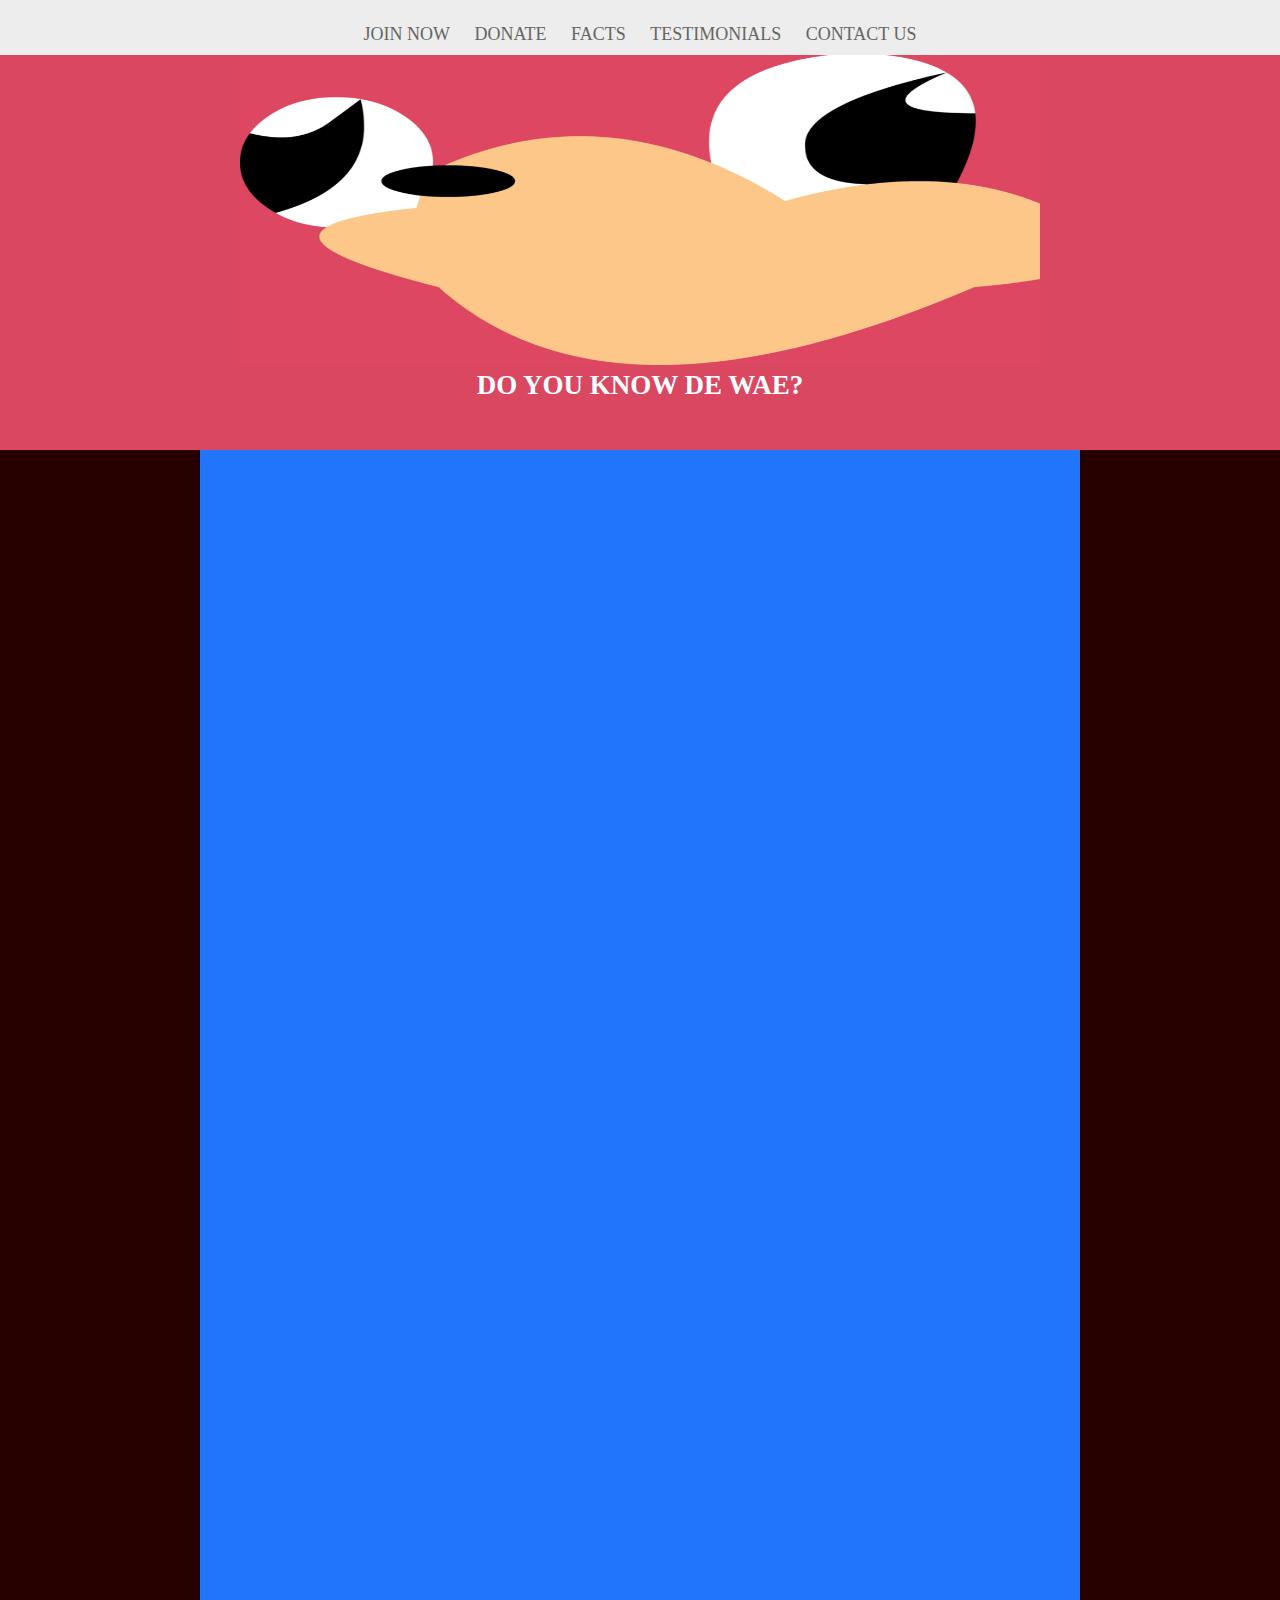
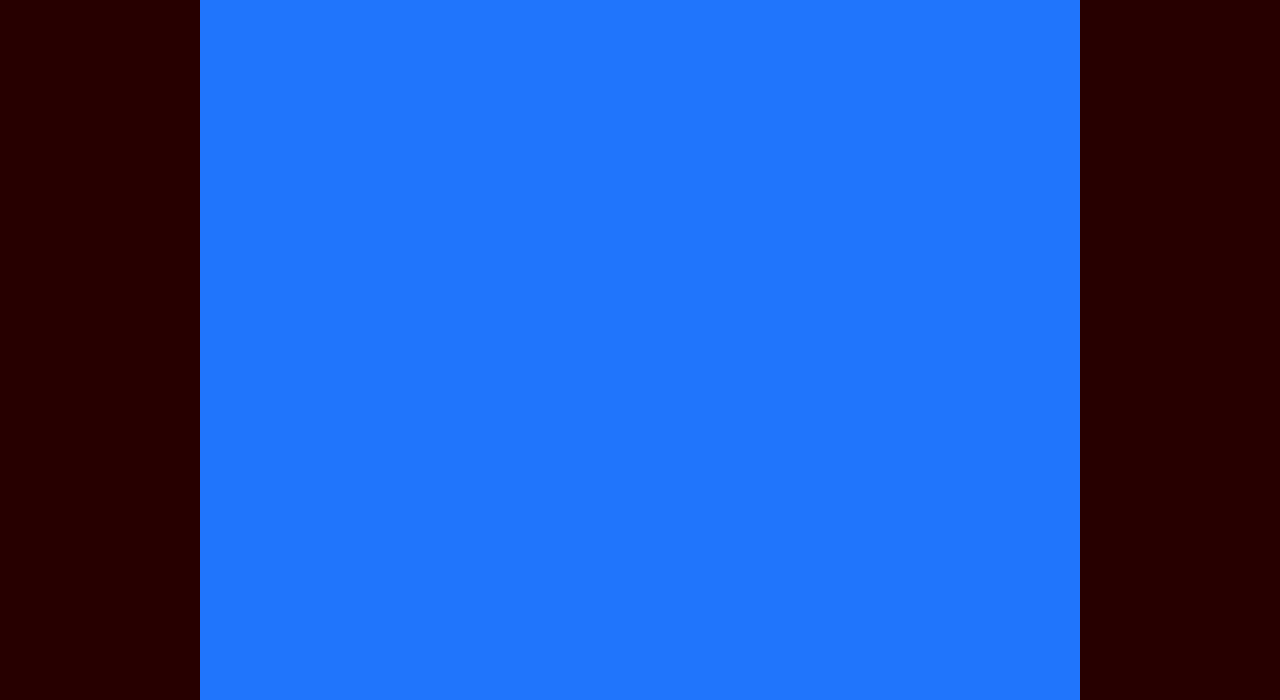
==== index.html @ 7071fe4e "Rodelas Template" ====
<!doctype html>
<html lang="en-US">
<head>
	<title>SHOW DE WAE</title>
	<link rel="stylesheet" type="text/css" href="main.css">
</head>

<body>
	
<section id="screen1">
<nav>
		<ul>
			<li><a href="me">JOIN NOW</a></li>
			<li><a href="you">DONATE</a></li>
			<li><a href="me">FACTS</a></li>
			<li><a href="us">TESTIMONIALS</a></li>
			<li><a href="you">CONTACT US</a></li>
		</ul>
	</nav>

	
	<img src="weyprotein.png" height="310" width="800">
	<h2>DO YOU KNOW DE WAE?</h2>

</section>
	
<section id="screen2">
</section>

<script type="text/javascript" src="http://ajax.googleapis.com/ajax/libs/jquery/1.10.2/jquery.min.js"></script>

<script>
   $(document).ready(function(){
	   $(window).bind('scroll', function() {
	   var navHeight = $( window ).height() - 100;
			 if ($(window).scrollTop() > navHeight) {
				 $('nav').addClass('fixed');
			 }
			 else {
				 $('nav').removeClass('fixed');
			 }
		});
	});
</script>

</body>
</html>
---- main.css ----
/*
Tutorial Name: Scroll To Top Then Fixed Navigation Effect With JQuery and CSS
Description: Create a sticky navigation bar that remains fixed to the top after scroll
Author: Stanislav Kostadinov
Author URI: http://stanislav.it
Version: 1.0.0 - 11.01.2014
*/

* {margin: 0; padding: 0;}

a {text-decoration: none;}

/* This class is added on scroll */
.fixed {
	position: fixed; 
	top: 0; 
	height: 70px; 
	z-index: 1;
}

body {
	color: #fff;
	font-family: 'open-sans-bold'; 
	font-size: 18px;
	text-align: center;
	max-width: 100%;
	min-width: 25%;
	background: #270000;
}


/* Font Face Settings */
@font-face {
    font-family: 'open-sans-bold';
	src: url('../fonts/open-sans/OpenSans-Bold.eot');
    src: url('../fonts/open-sans/OpenSans-Bold.eot?iefix') format('embedded-opentype'),
		 url('../fonts/open-sans/OpenSans-Bold.ttf');
    font-weight: normal;
}	

/* Navigation Settings */
nav {
	position: top;
	bottom: 50vh;
	width: 100%;
	height: 55px;
	background: #ededed;
}

nav li {
	display: inline-block;
	padding: 24px 10px;
}

nav li a {
	color: #656565;
	text-transform: uppercase;
}

/*section {
	height: 100vh;
}*/

/* Screens Settings */
#screen1 {	
	background: rgb(217,71,97);
	height: 50vh;
}

#screen1 p {
	padding-top: 200px;
}

#screen2 {
	/*background: #0f2bff;*/
	background: #2075fc;
	height: 200vh;
	padding-top: 50px;
	margin-left: 200px;
	margin-right: 200px;
}

#screen3 {
	background: #ffffff;
	height: 100%;
	width: 200px;
}

p{
	padding-left: 50px;
}
@media only screen and (max-width: 520px) {

	nav li {
		padding: 24px 4px;
	}

	nav li a {
		font-size: 14px;
	}

}

h1{
	font-size: 48px;	
}
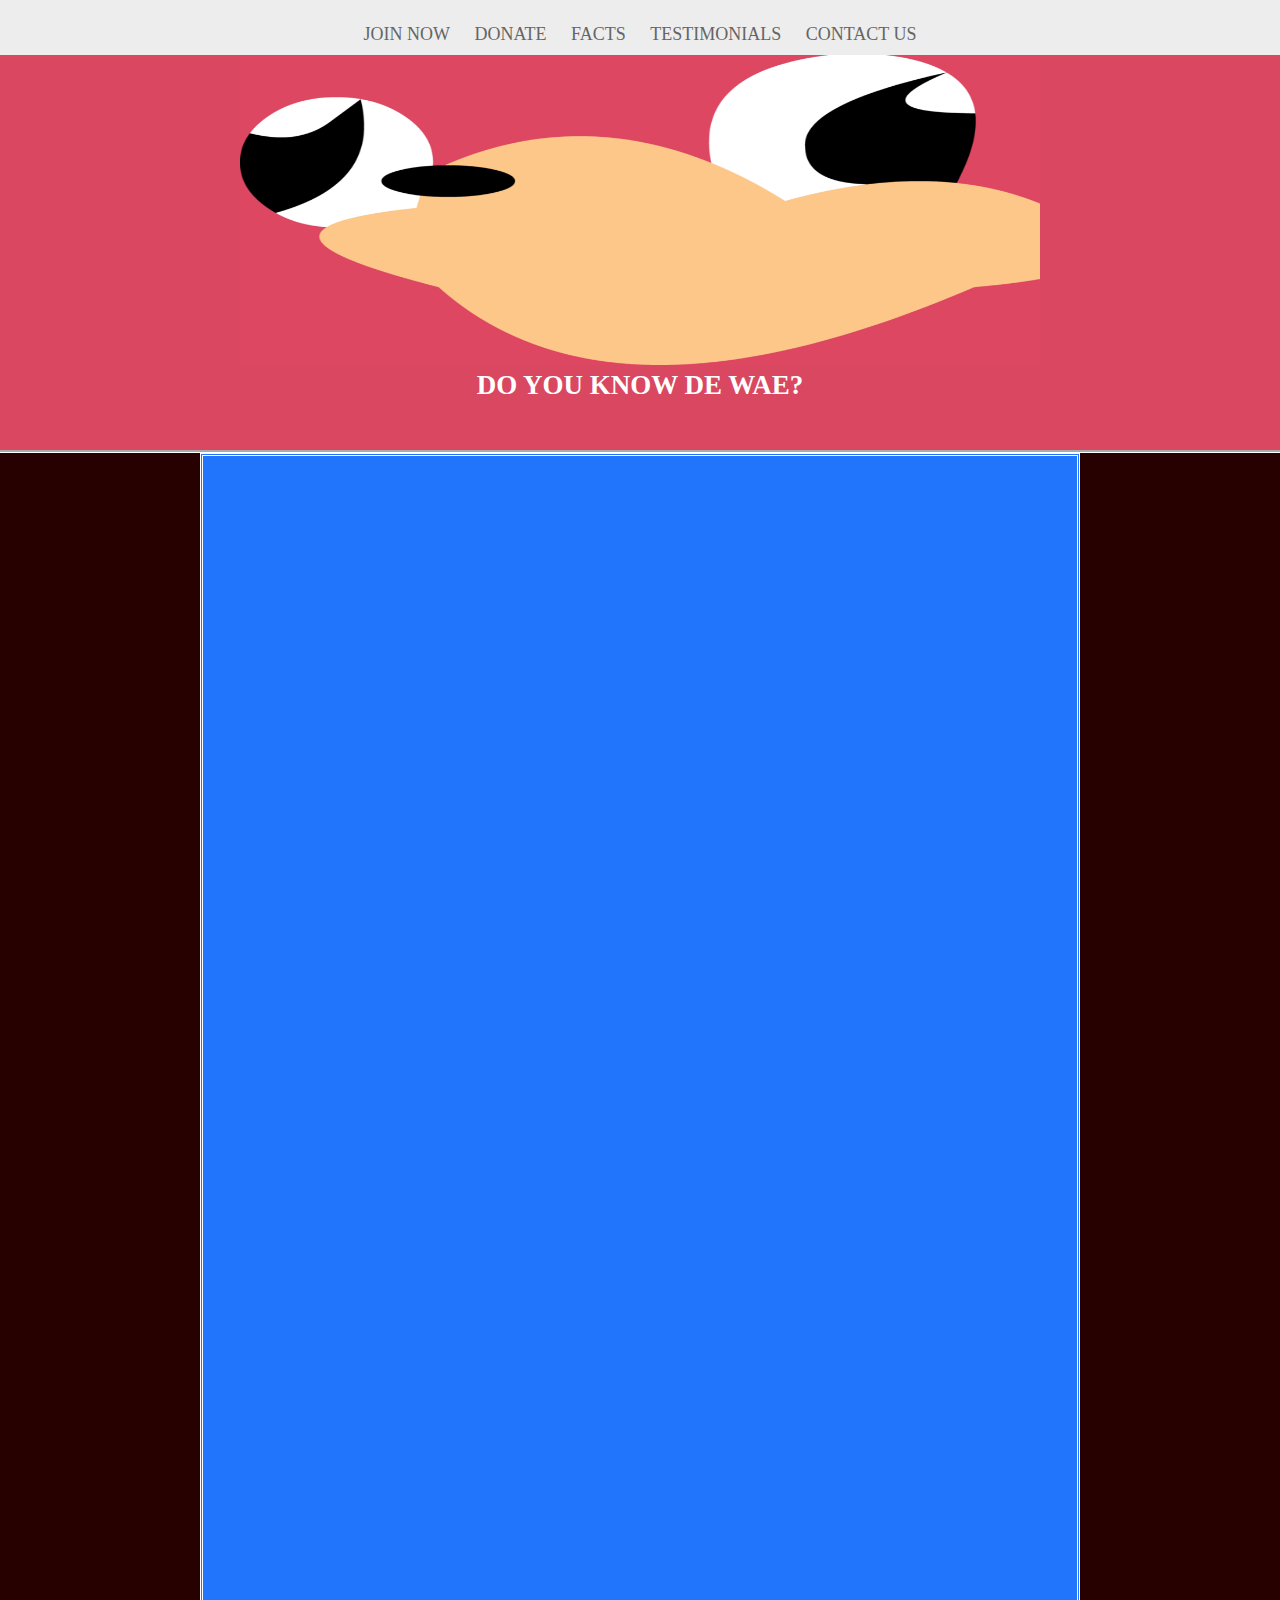
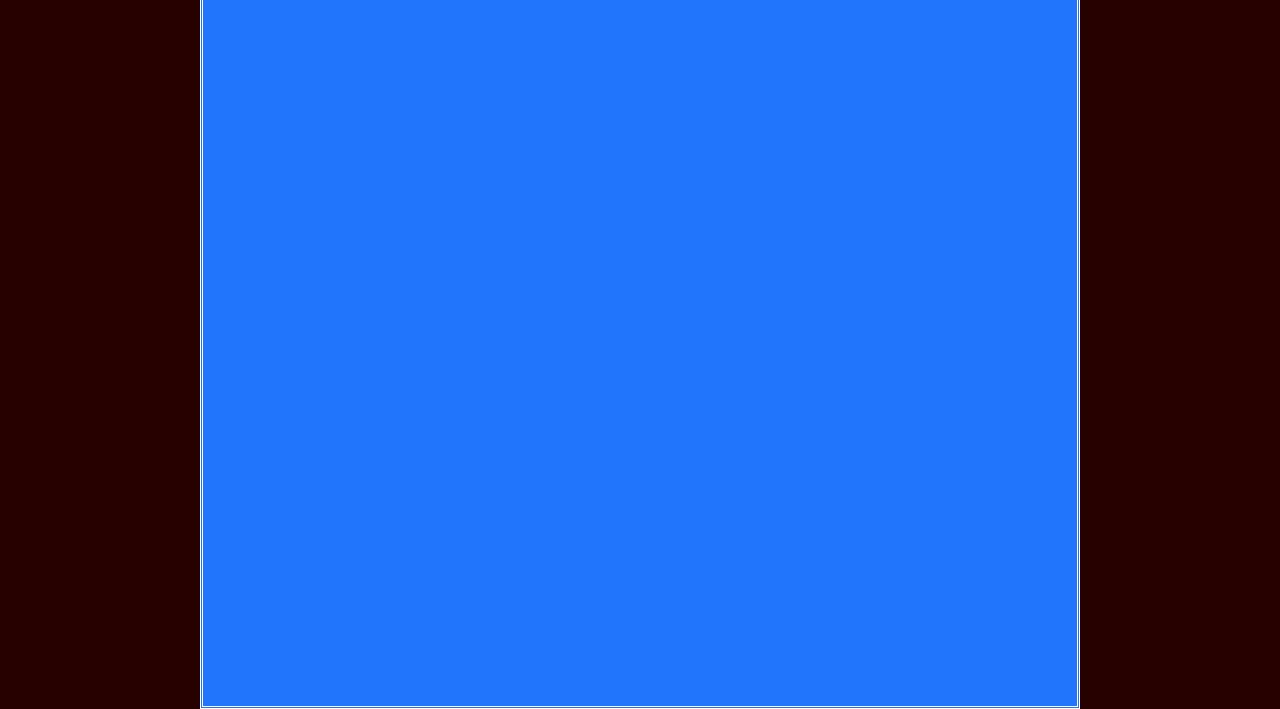
==== commit 6fe58244: "Rodelas" ====
--- a/index.html
+++ b/index.html
@@ -6,7 +6,7 @@
 </head>
 
 <body>
-	
+
 <section id="screen1">
 <nav>
 		<ul>
@@ -25,6 +25,7 @@
 </section>
 	
 <section id="screen2">
+
 </section>
 
 <script type="text/javascript" src="http://ajax.googleapis.com/ajax/libs/jquery/1.10.2/jquery.min.js"></script>
--- a/main.css
+++ b/main.css
@@ -65,6 +65,11 @@
 #screen1 {	
 	background: rgb(217,71,97);
 	height: 50vh;
+	border-top: 0px;
+	border-left: 0px;
+	border-right: 0px;
+	border-style: groove;
+	border-color: #ffffff;
 }
 
 #screen1 p {
@@ -78,7 +83,9 @@
 	padding-top: 50px;
 	margin-left: 200px;
 	margin-right: 200px;
-}
+	border-style: double;
+	border-color: #ffffff;
+	}
 
 #screen3 {
 	background: #ffffff;
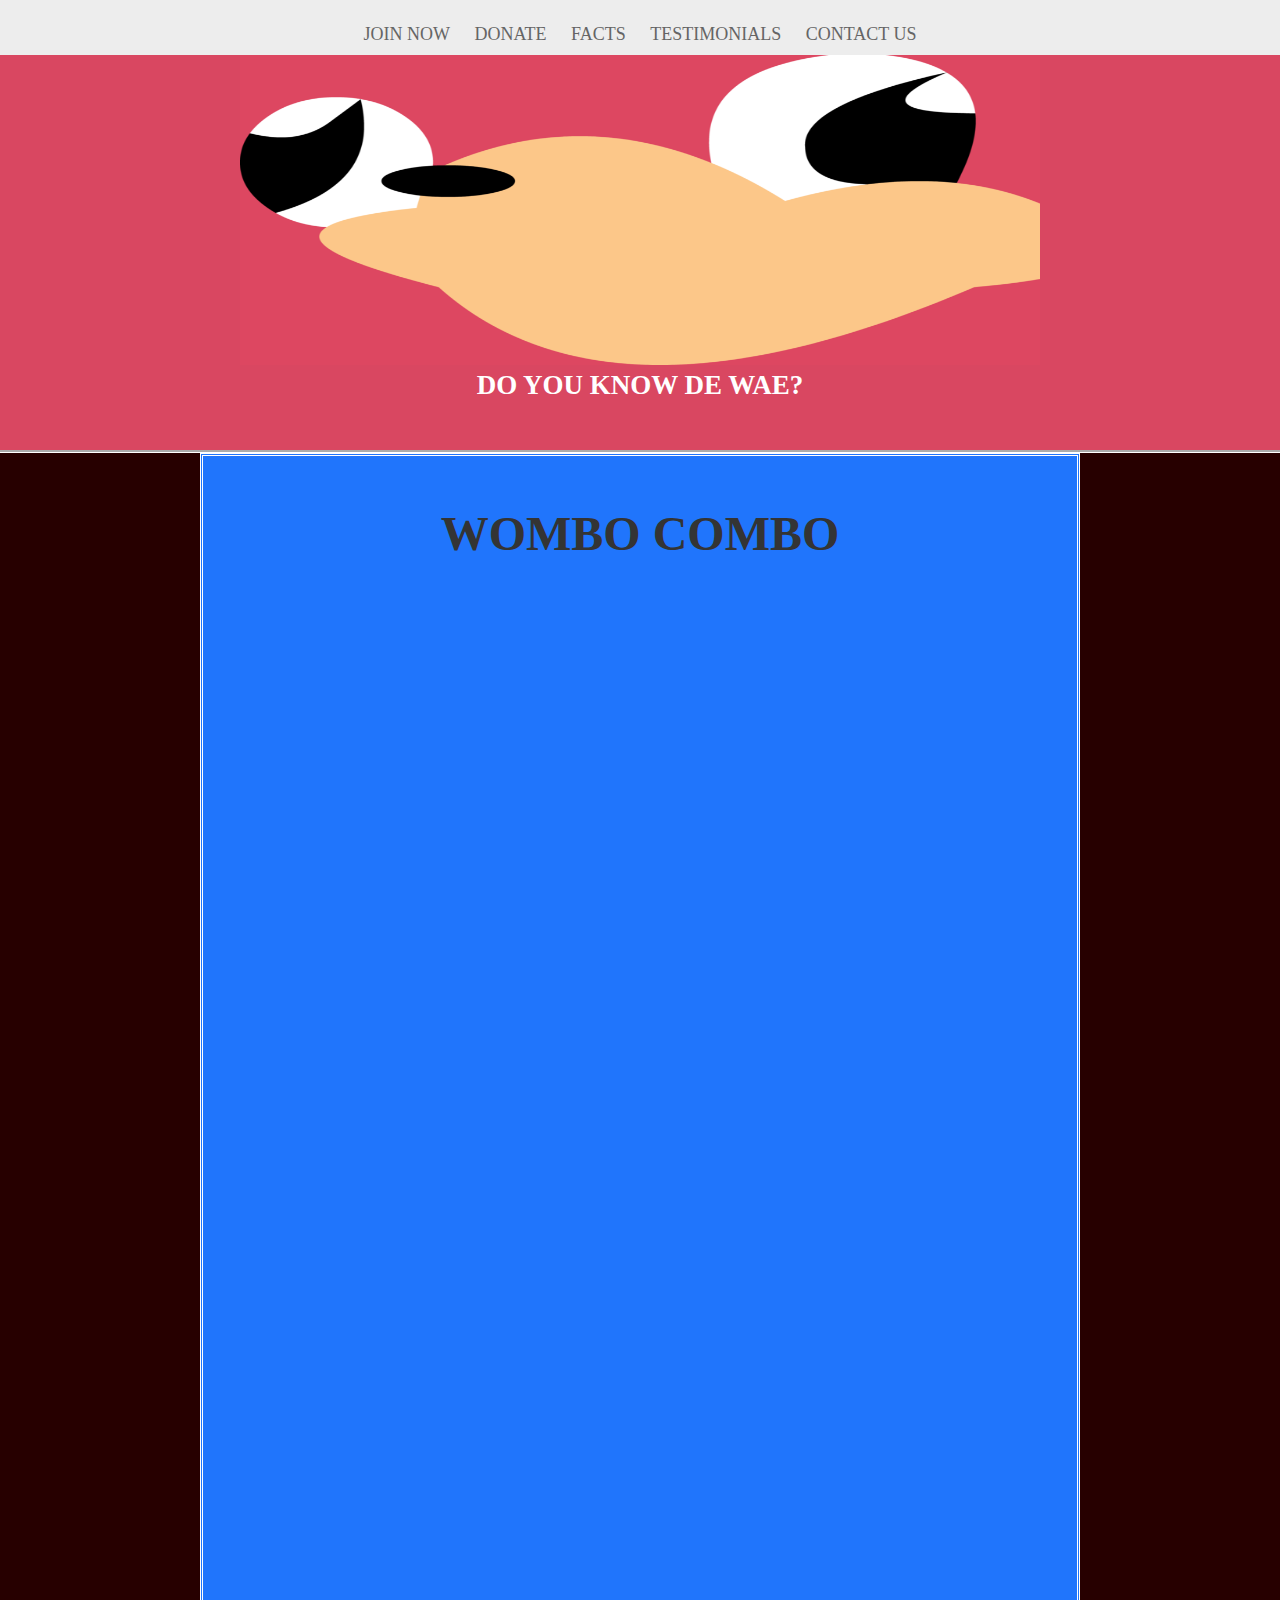
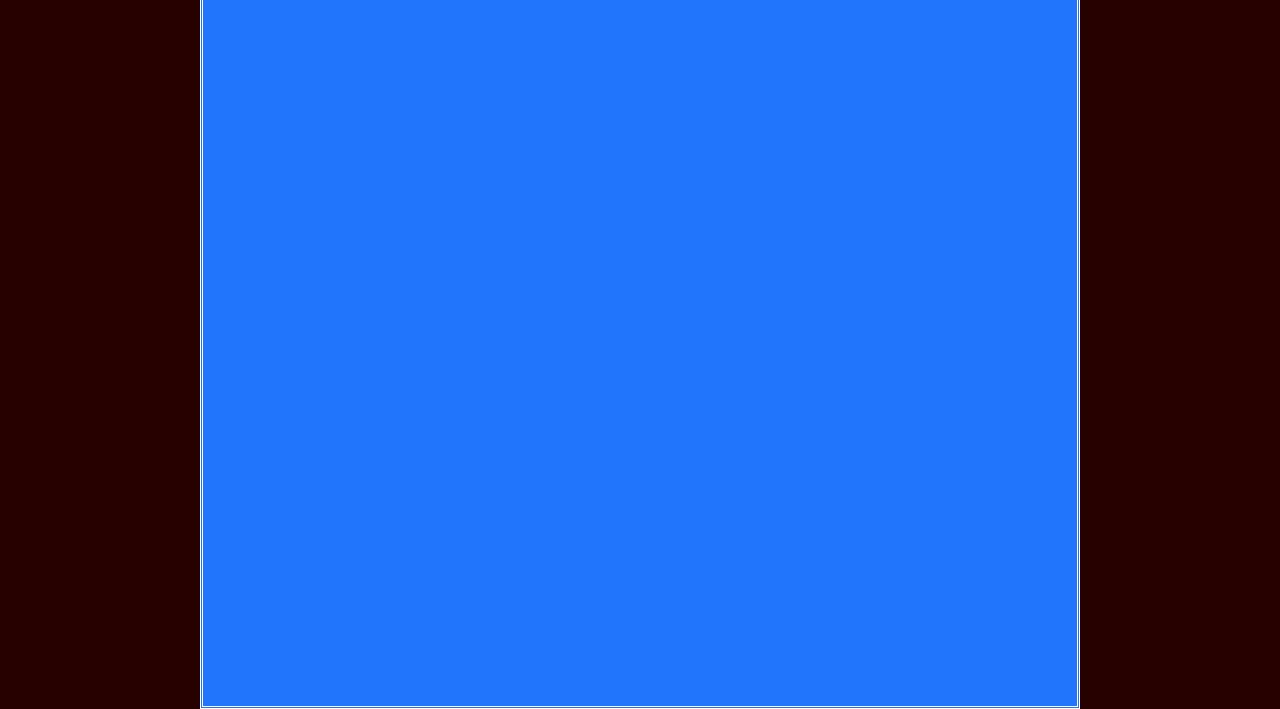
==== commit 14f6d5ba: "Rodelas" ====
--- a/index.html
+++ b/index.html
@@ -25,7 +25,7 @@
 </section>
 	
 <section id="screen2">
-
+	<h1>WOMBO COMBO</h1>
 </section>
 
 <script type="text/javascript" src="http://ajax.googleapis.com/ajax/libs/jquery/1.10.2/jquery.min.js"></script>
--- a/main.css
+++ b/main.css
@@ -85,6 +85,7 @@
 	margin-right: 200px;
 	border-style: double;
 	border-color: #ffffff;
+	color: #343434;
 	}
 
 #screen3 {
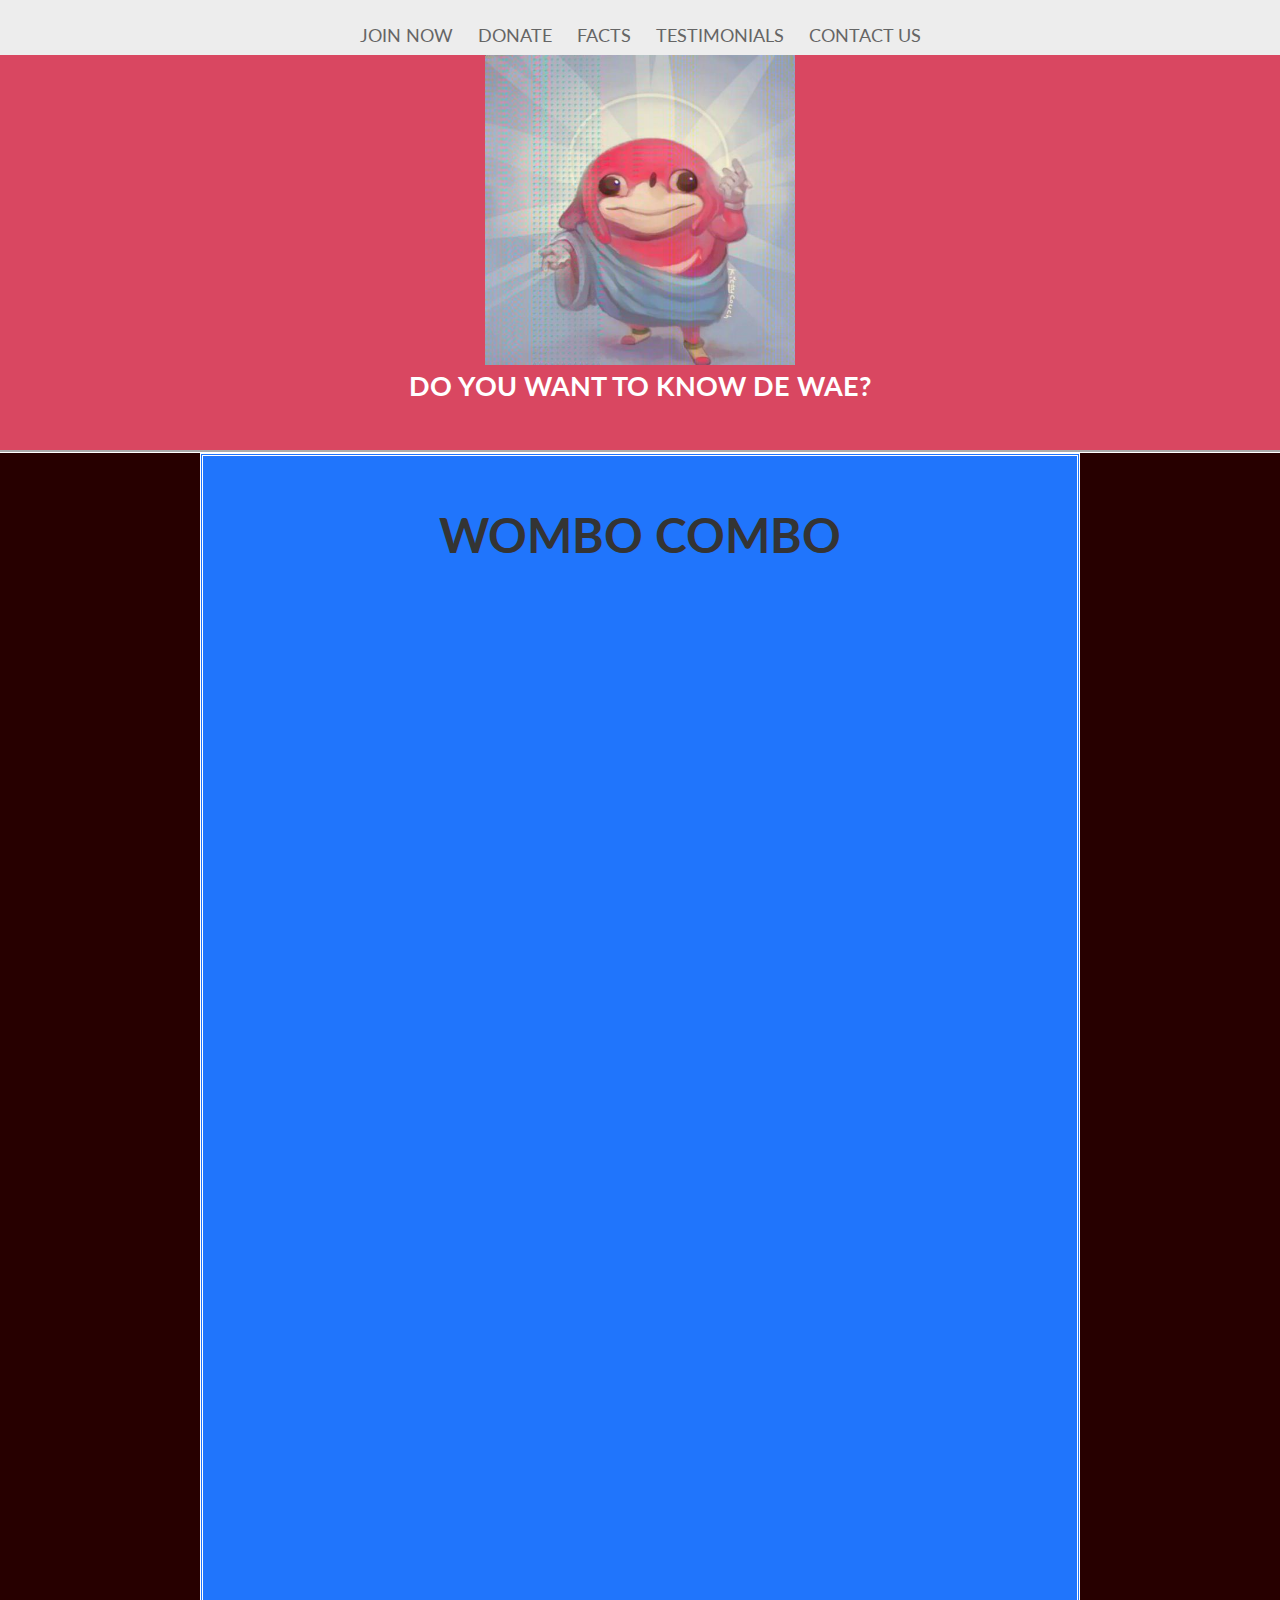
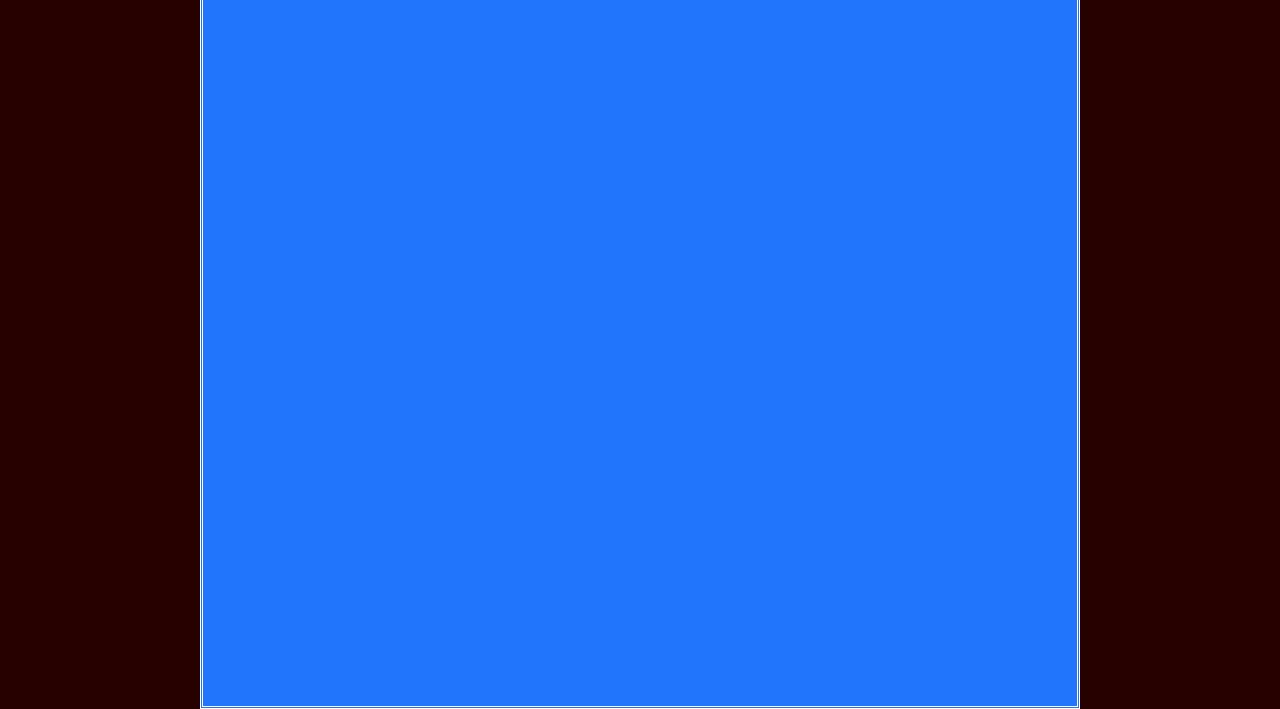
==== commit 46812b10: "Rodelas +fonts" ====
--- a/index.html
+++ b/index.html
@@ -3,6 +3,9 @@
 <head>
 	<title>SHOW DE WAE</title>
 	<link rel="stylesheet" type="text/css" href="main.css">
+	<style>
+		@import url('https://fonts.googleapis.com/css?family=Lato');
+	</style>
 </head>
 
 <body>
@@ -19,8 +22,8 @@
 	</nav>
 
 	
-	<img src="weyprotein.png" height="310" width="800">
-	<h2>DO YOU KNOW DE WAE?</h2>
+	<img src="logo.jpg" height="310" width="310">
+	<h2>DO YOU WANT TO KNOW DE WAE?</h2>
 
 </section>
 	
--- a/main.css
+++ b/main.css
@@ -20,7 +20,7 @@
 
 body {
 	color: #fff;
-	font-family: 'open-sans-bold'; 
+	font-family: 'Lato', sans-serif;
 	font-size: 18px;
 	text-align: center;
 	max-width: 100%;
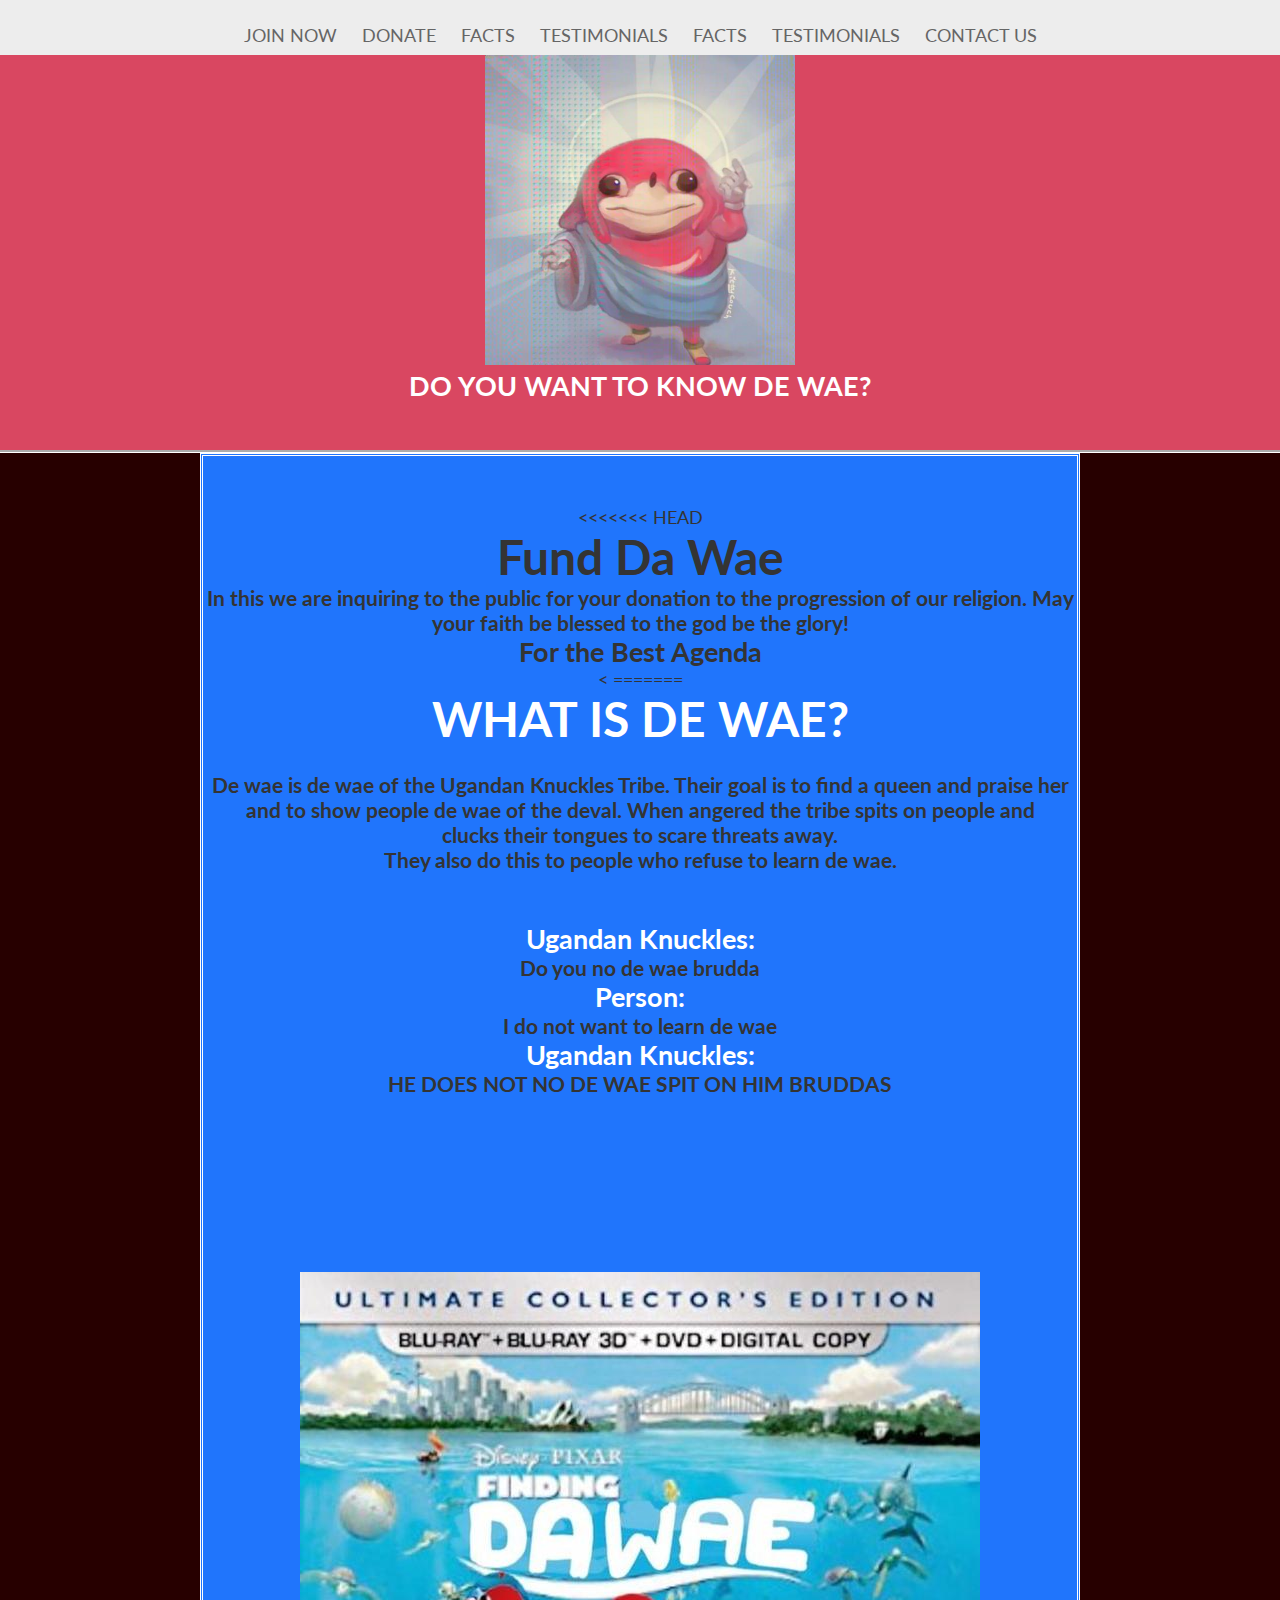
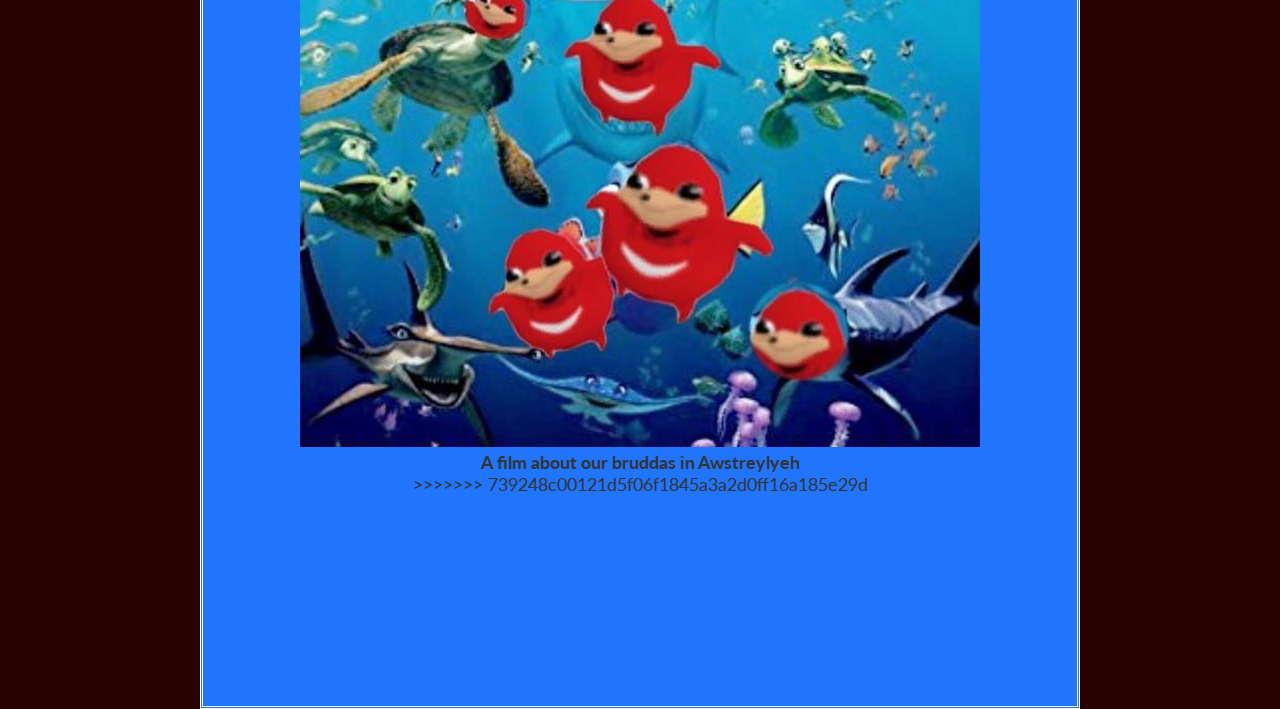
==== commit a9ad4799: "Merge branch 'master' of https://github.com/earlrodelas/DeWaeMinistry" ====
--- a/index.html
+++ b/index.html
@@ -13,10 +13,12 @@
 <section id="screen1">
 <nav>
 		<ul>
-			<li><a href="me">JOIN NOW</a></li>
+			<li><a href="index.html">JOIN NOW</a></li>
 			<li><a href="you">DONATE</a></li>
+			<li><a href="facts.html">FACTS</a></li>
+			<li><a href="us">TESTIMONIALS</a></li>
 			<li><a href="me">FACTS</a></li>
-			<li><a href="us">TESTIMONIALS</a></li>
+			<li><a href="testimony.html">TESTIMONIALS</a></li>
 			<li><a href="you">CONTACT US</a></li>
 		</ul>
 	</nav>
@@ -28,7 +30,25 @@
 </section>
 	
 <section id="screen2">
-	<h1>WOMBO COMBO</h1>
+<<<<<<< HEAD
+	<h1>Fund Da Wae</h1>
+	<h3>In this we are inquiring to the public for your donation to the progression of our religion. May your faith be blessed to the god be the glory!</h3>
+	
+
+
+
+	<h2>For the Best Agenda</h2>
+	<
+=======
+	<h1 style="color: white;">WHAT IS DE WAE?</h1>
+	<h3><br>De wae is de wae of the Ugandan Knuckles Tribe. Their goal is to find a queen and praise her <br>and to show people de wae of the deval. When angered the tribe spits on people and <br>clucks their tongues to scare threats away. <br>They also do this to people who refuse to learn de wae.<br><br><br></h3>
+	<h2 style="color: white;">Ugandan Knuckles:</h2> <h3>Do you no de wae brudda</h3>
+	<h2 style="color: white;">Person:</h2> <h3>I do not want to learn de wae</h3>
+	<h2 style="color: white;">Ugandan Knuckles:</h2> <h3><ul>HE DOES NOT NO DE WAE SPIT ON HIM BRUDDAS</ul></h3>
+	<p><br><br><br><br><br><br><br><br></p>
+	<img src="finding.png">
+	<h4>A film about our bruddas in Awstreylyeh</h4>
+>>>>>>> 739248c00121d5f06f1845a3a2d0ff16a185e29d
 </section>
 
 <script type="text/javascript" src="http://ajax.googleapis.com/ajax/libs/jquery/1.10.2/jquery.min.js"></script>
--- a/main.css
+++ b/main.css
@@ -111,4 +111,11 @@
 
 h1{
 	font-size: 48px;	
+}
+.gtco-container {
+  max-width: 1100px;
+  position: relative;
+  margin: 0 auto;
+  padding-left: 15px;
+  padding-right: 15px;
 }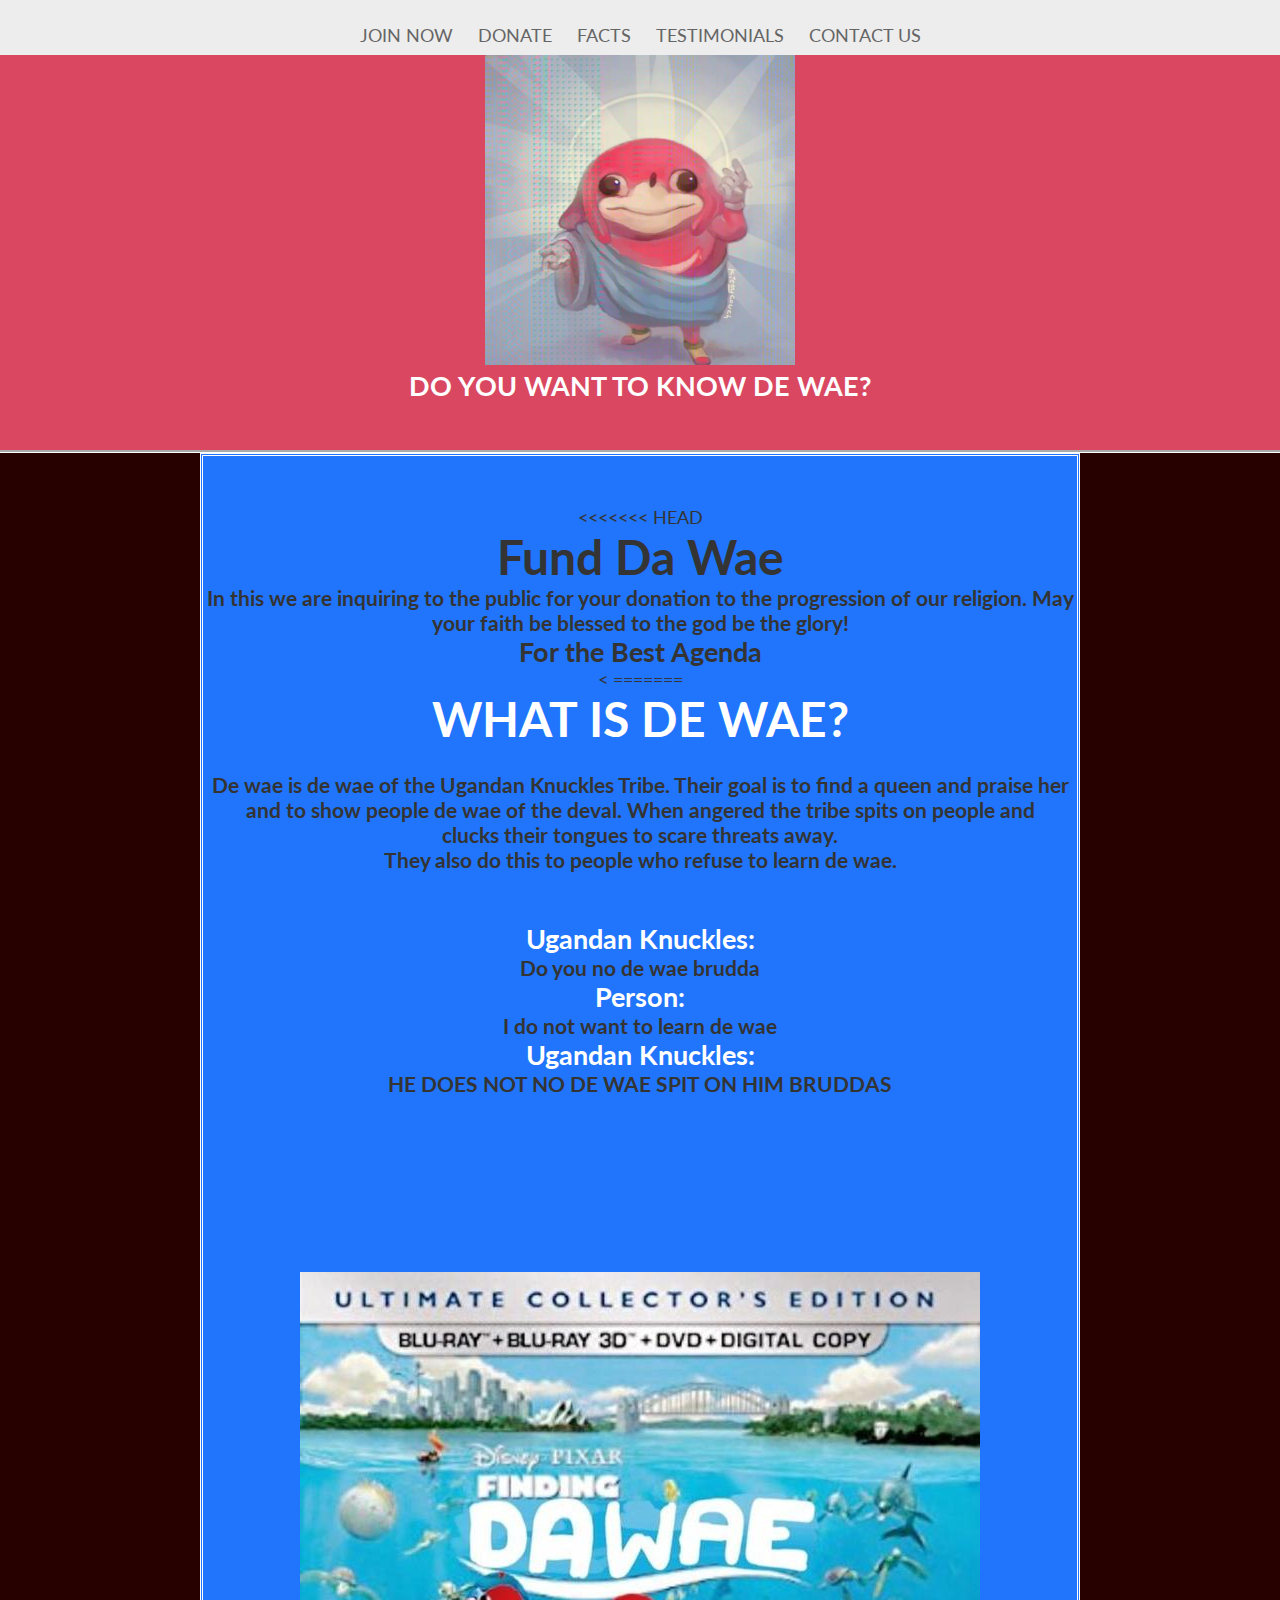
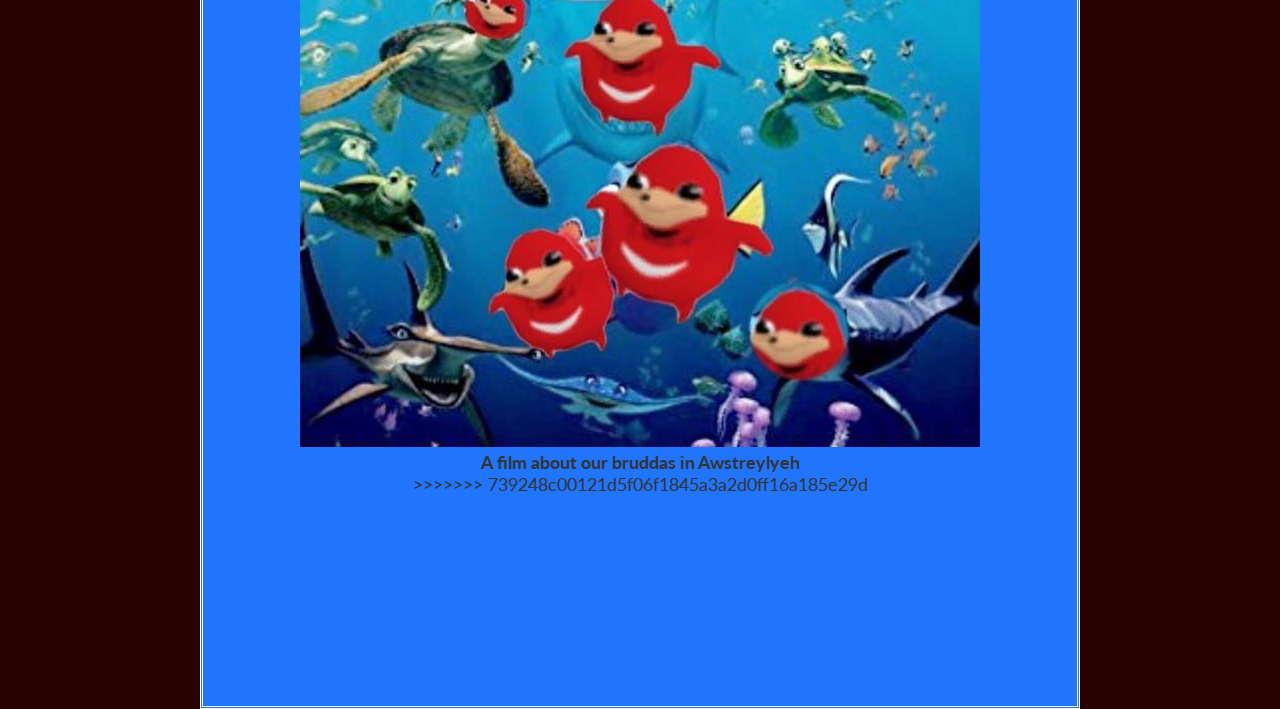
==== commit 71e8003b: "Valdez" ====
--- a/index.html
+++ b/index.html
@@ -14,10 +14,8 @@
 <nav>
 		<ul>
 			<li><a href="index.html">JOIN NOW</a></li>
-			<li><a href="you">DONATE</a></li>
+			<li><a href="Donate.html">DONATE</a></li>
 			<li><a href="facts.html">FACTS</a></li>
-			<li><a href="us">TESTIMONIALS</a></li>
-			<li><a href="me">FACTS</a></li>
 			<li><a href="testimony.html">TESTIMONIALS</a></li>
 			<li><a href="you">CONTACT US</a></li>
 		</ul>
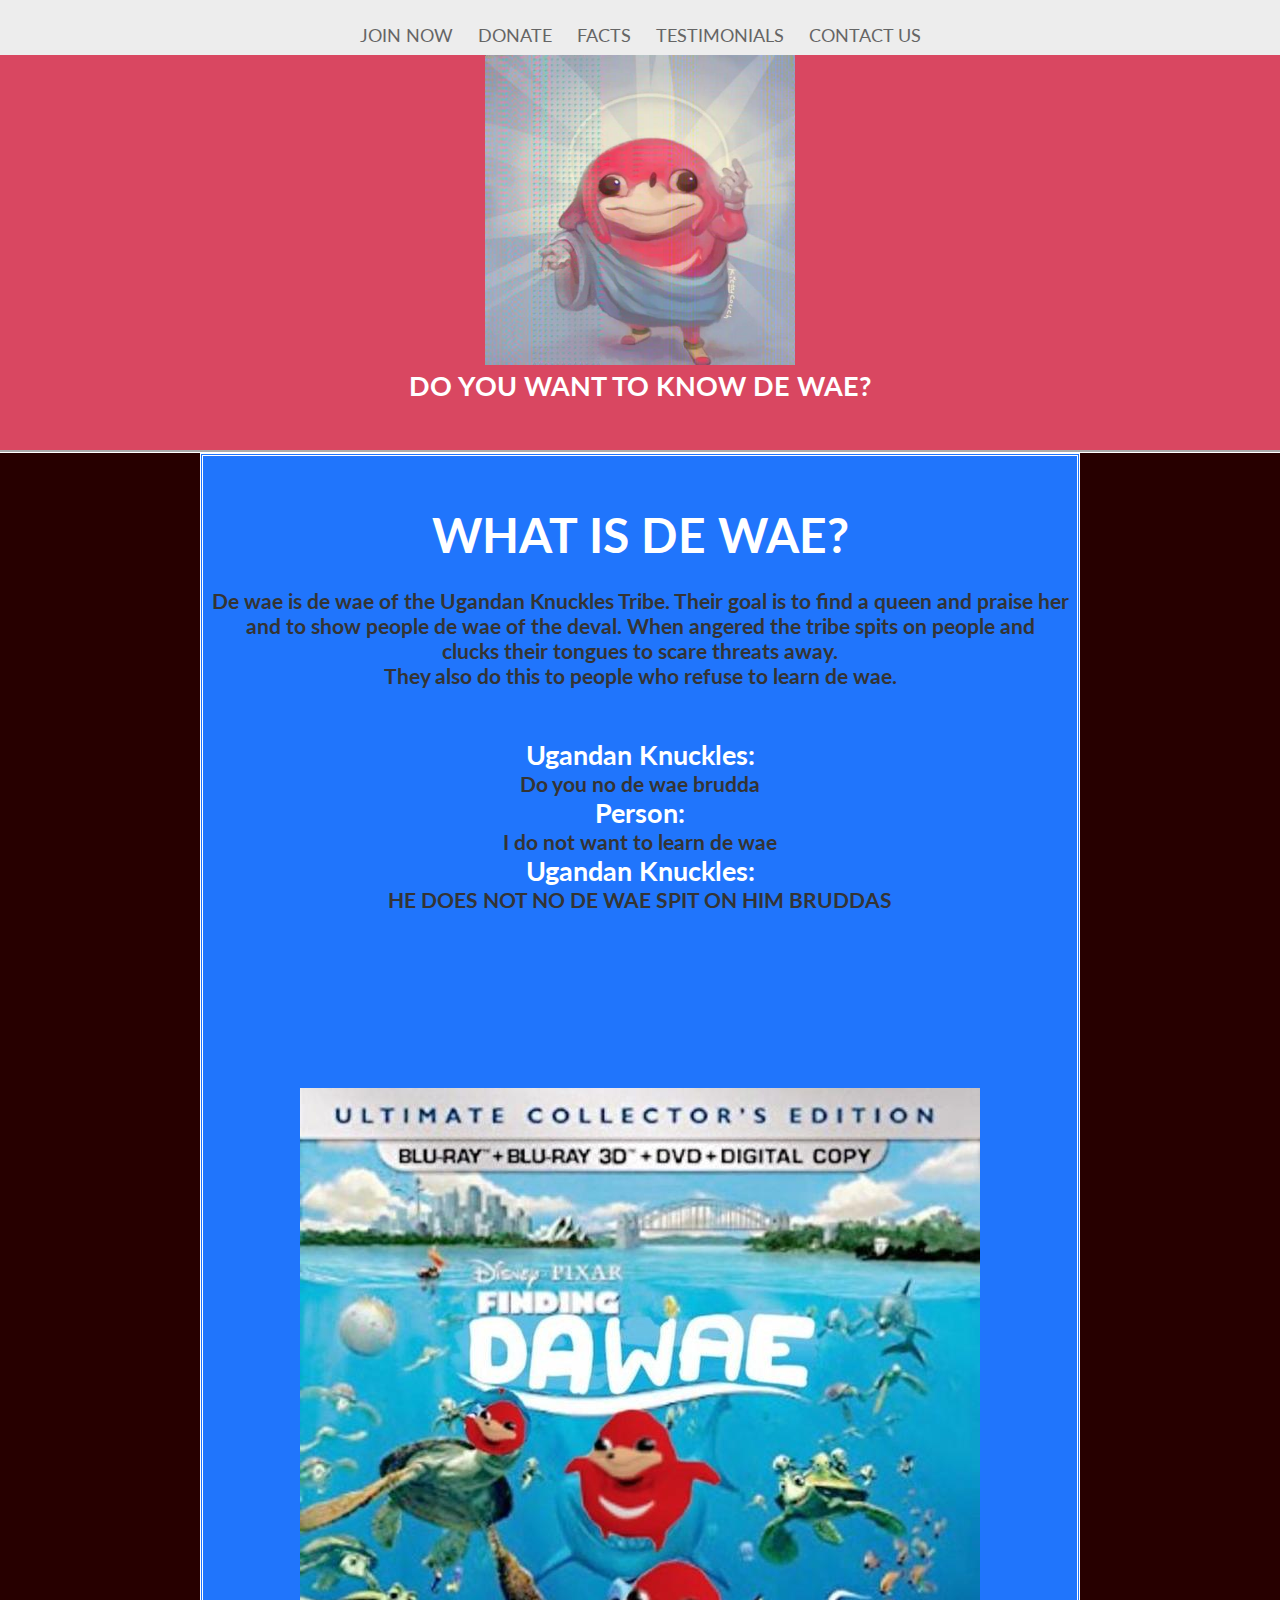
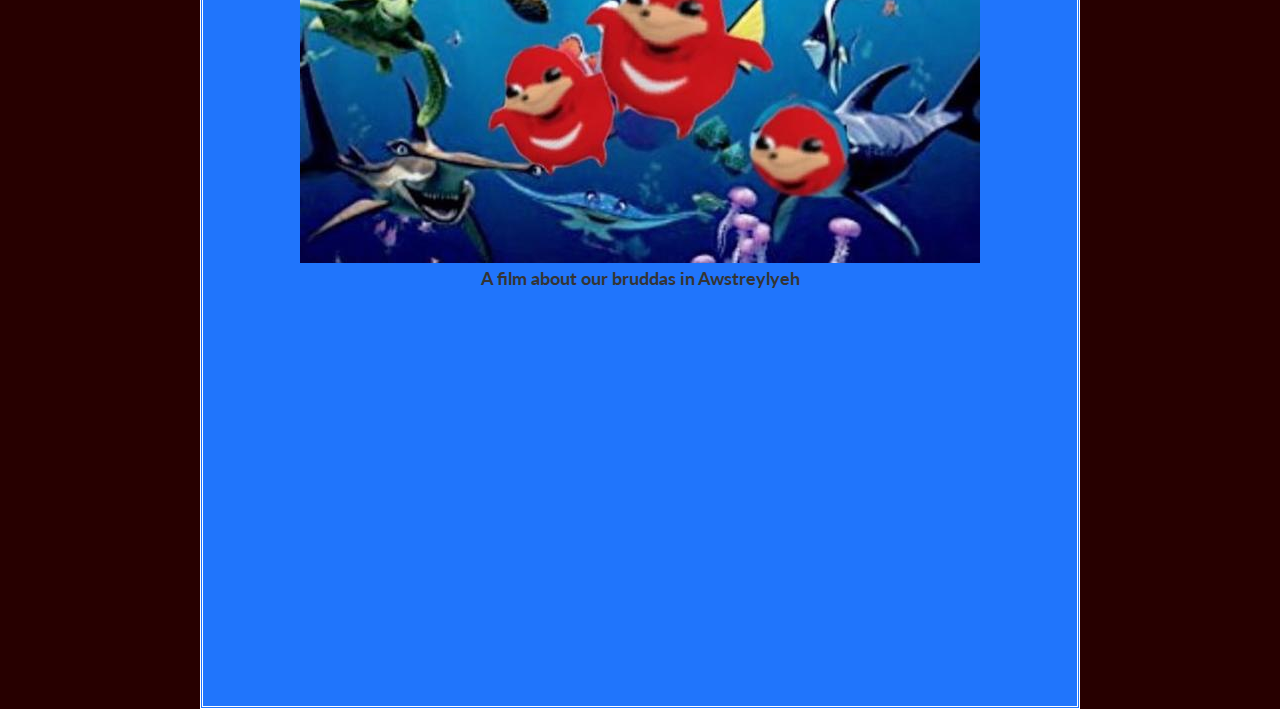
==== commit 739708b2: "Rodelas homepage" ====
--- a/index.html
+++ b/index.html
@@ -28,16 +28,6 @@
 </section>
 	
 <section id="screen2">
-<<<<<<< HEAD
-	<h1>Fund Da Wae</h1>
-	<h3>In this we are inquiring to the public for your donation to the progression of our religion. May your faith be blessed to the god be the glory!</h3>
-	
-
-
-
-	<h2>For the Best Agenda</h2>
-	<
-=======
 	<h1 style="color: white;">WHAT IS DE WAE?</h1>
 	<h3><br>De wae is de wae of the Ugandan Knuckles Tribe. Their goal is to find a queen and praise her <br>and to show people de wae of the deval. When angered the tribe spits on people and <br>clucks their tongues to scare threats away. <br>They also do this to people who refuse to learn de wae.<br><br><br></h3>
 	<h2 style="color: white;">Ugandan Knuckles:</h2> <h3>Do you no de wae brudda</h3>
@@ -46,7 +36,6 @@
 	<p><br><br><br><br><br><br><br><br></p>
 	<img src="finding.png">
 	<h4>A film about our bruddas in Awstreylyeh</h4>
->>>>>>> 739248c00121d5f06f1845a3a2d0ff16a185e29d
 </section>
 
 <script type="text/javascript" src="http://ajax.googleapis.com/ajax/libs/jquery/1.10.2/jquery.min.js"></script>
